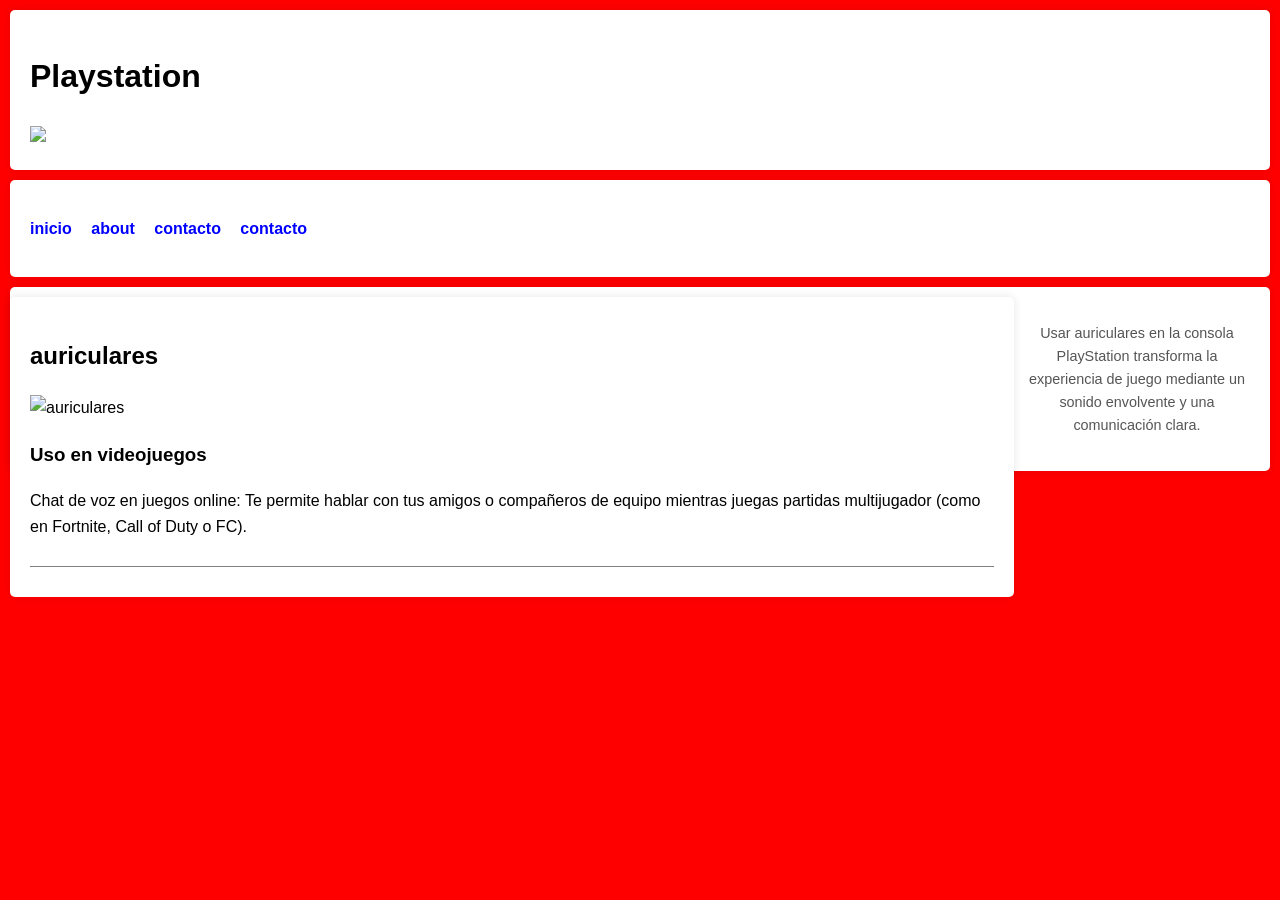
==== Auriculares.html @ b6d21901 "termine" ====
<!DOCTYPE html>
<html lang="en">
<head>
    <meta charset="UTF-8">
    <meta name="viewport" content="width=device-width, initial-scale=1.0">
    <title>Trabajo</title>
    <link rel="stylesheet" href="style.css">
</head>
<body>
    <header>
        <h1>Playstation</h1>
          <img src="https://acdn-us.mitiendanube.com/stores/004/237/212/products/9294-846b1e2d6f3076694217824774298736-480-0.webp alt="logo">
    </header>
 <nav>
        <ul>
            <li><a href="Auriculares.html">inicio</a></li>
            <li><a href="beneficios.html">about</a></li>
            <li><a href="joysticks.html">contacto</a></li>
             <li><a href="videojuegos.html">contacto</a></li>
        </ul>
    </nav>
    <main>
        <section>
            <h2>auriculares</h2>
            <img src="https://arsonyb2c.vtexassets.com/arquivos/ids/359879-1600-auto?v=637920877976900000&width=1600&height=auto&aspect=true" alt="auriculares">
            <article>
                <h3>Uso en videojuegos</h3>
                <p>Chat de voz en juegos online: Te permite hablar con tus amigos o compañeros de equipo mientras juegas partidas multijugador (como en Fortnite, Call of Duty o FC). </p>
            </article>
        </section>
    </main>
    <footer>
        <p>Usar auriculares en la consola PlayStation transforma la experiencia de juego mediante un sonido envolvente y una comunicación clara. </p>
    </footer>
</body>
</html>
---- style.css ----
* {
    box-sizing: border-box;
}

body {
    font-family: Arial, sans-serif;
    line-height: 1.6;
    margin: 0;
    padding: 0;
    background-color: red;
}

header, nav, main, aside, footer {
    padding: 20px;
    margin: 10px;
    background: white;
    border-radius: 5px;
    box-shadow: 0 0 10px rgba(0, 0, 0, 0.1);
}

nav ul {
    list-style: none;
    padding: 0;
}

nav ul li {
    display: inline;
    margin-right: 15px;
}

nav a {
    text-decoration: none;
    color: blue;
    font-weight: bold;
}

main, aside{
    float: left;
}

main {
    width: calc(80% - 20px); /* Resto 20px para que no colapse por el margin-left y margin-rigth */
}

aside {
    width: calc(20% - 20px); /* Resto 20px para que no colapse por el margin-left y margin-rigth */
    background: #ddd;
}

section {
    display: flex;
    flex-direction: column;
}

article {
    border-bottom: 1px solid grey;
    padding-bottom: 10px;
    margin-bottom: 10px;
}

article img {
    width: 300px;
    height: 300px;
}

footer {
    text-align: center;
    font-size: 0.9em;
    color: #555;
}
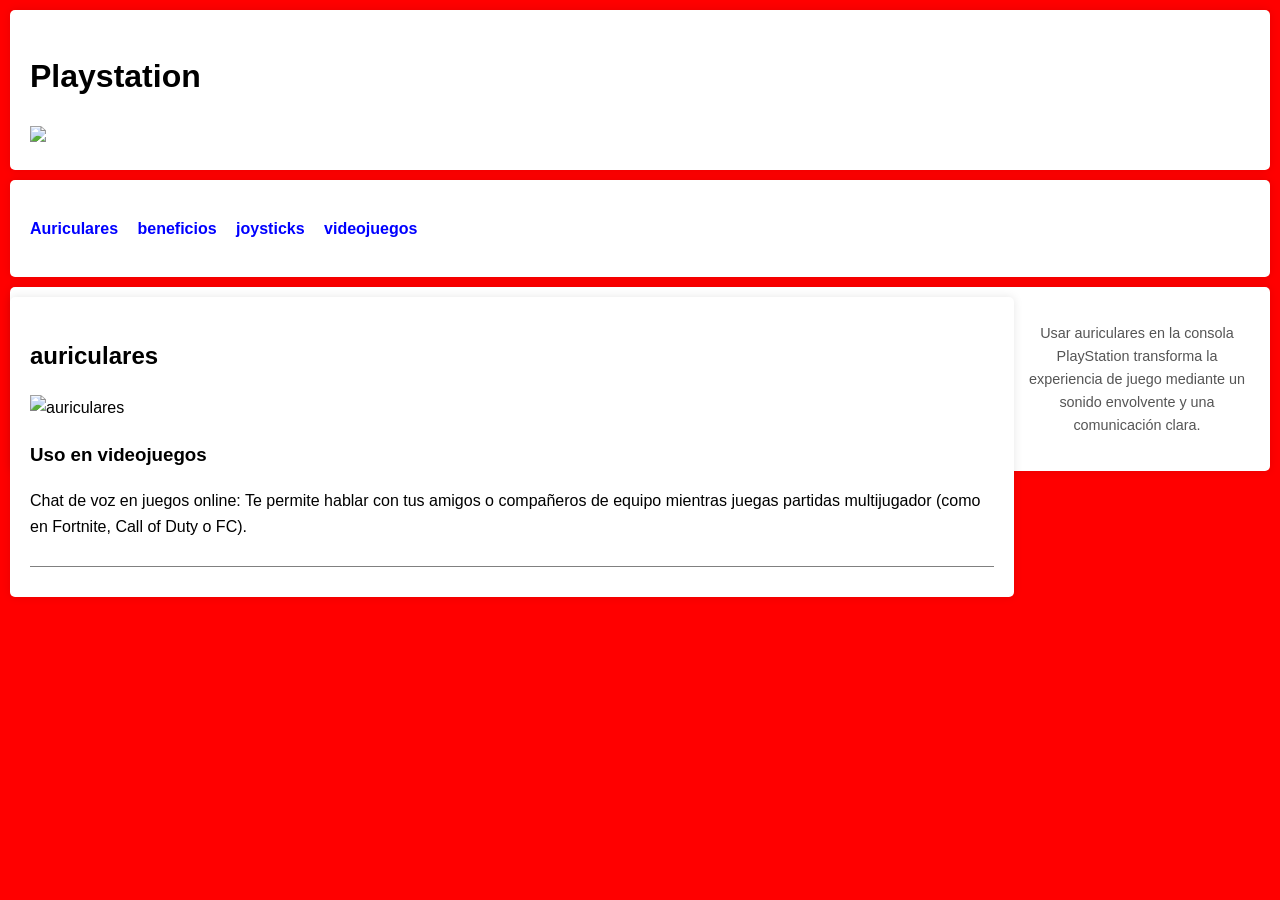
==== commit 4224232d: "male" ====
--- a/Auriculares.html
+++ b/Auriculares.html
@@ -13,10 +13,10 @@
     </header>
  <nav>
         <ul>
-            <li><a href="Auriculares.html">inicio</a></li>
-            <li><a href="beneficios.html">about</a></li>
-            <li><a href="joysticks.html">contacto</a></li>
-             <li><a href="videojuegos.html">contacto</a></li>
+            <li><a href="Auriculares.html">Auriculares</a></li>
+            <li><a href="beneficios.html">beneficios</a></li>
+            <li><a href="joysticks.html">joysticks</a></li>
+             <li><a href="videojuegos.html">videojuegos</a></li>
         </ul>
     </nav>
     <main>
